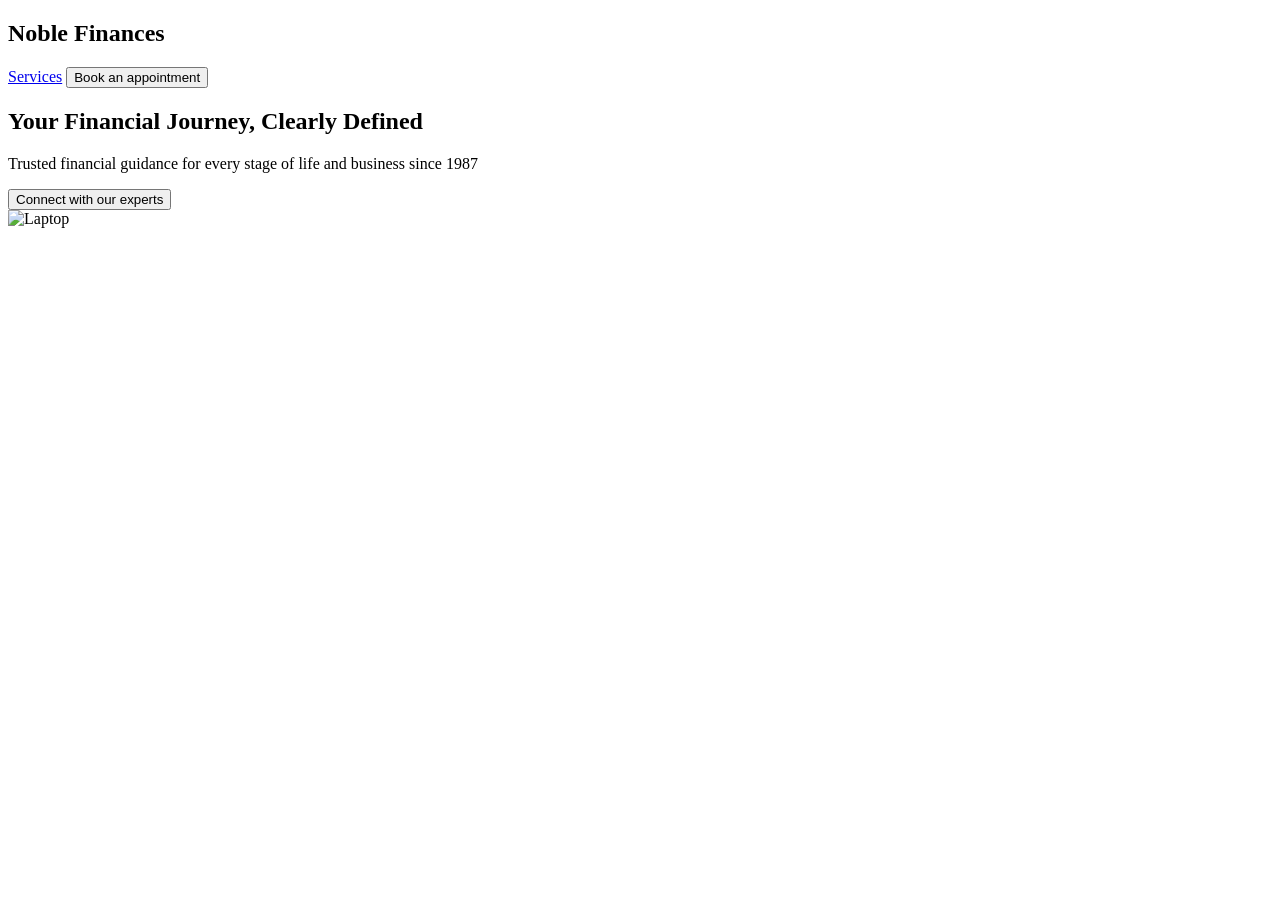
==== cloap.html @ cd4fd140 "xabar" ====
<!DOCTYPE html>
<html lang="en">
<head>
    <meta charset="UTF-8">
    <meta name="viewport" content="width=device-width, initial-scale=1.0">
    <title>Noble Finances</title>
    <link rel="stylesheet" href="style.css">
</head>
<body>

    <header>
        <h2>Noble Finances</h2>

        <nav>
            <a href="#">Services</a>
            <button>Book an appointment</button>
        </nav>
    </header>

    <section class="hero">

        <div class="text">
            <h1>Your Financial Journey, Clearly Defined</h1>

            <p>
                Trusted financial guidance for every stage of life and business since 1987
            </p>

            <button>Connect with our experts</button>
        </div>

        <div class="image">
            <img src="laptop.png" alt="Laptop">
        </div>

    </section>

</body>
</html>
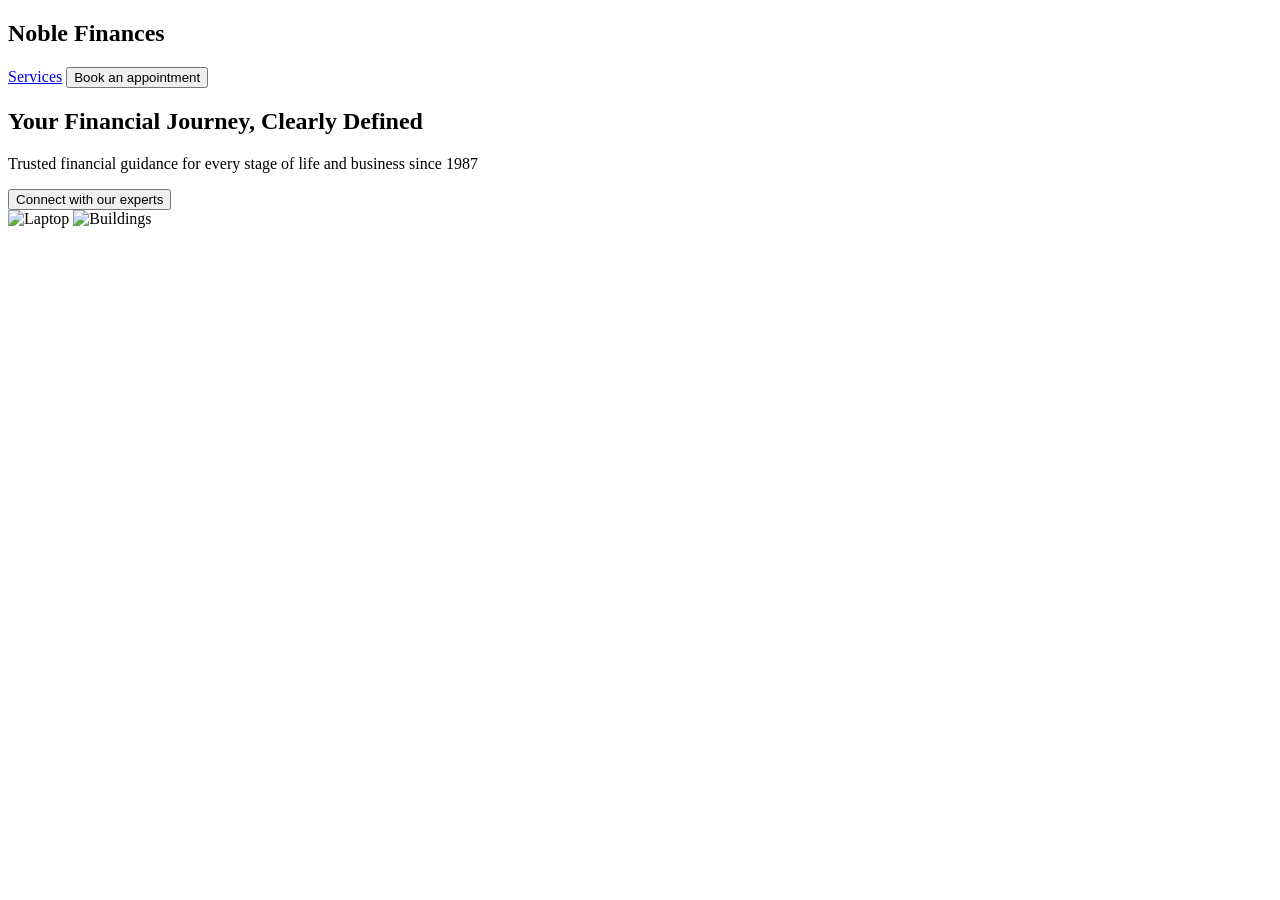
==== commit f655914b: "xabar" ====
--- a/cloap.html
+++ b/cloap.html
@@ -4,6 +4,7 @@
     <meta charset="UTF-8">
     <meta name="viewport" content="width=device-width, initial-scale=1.0">
     <title>Noble Finances</title>
+      <title>Buildings</title>
     <link rel="stylesheet" href="style.css">
 </head>
 <body>
@@ -31,6 +32,7 @@
 
         <div class="image">
             <img src="laptop.png" alt="Laptop">
+             <img src="image.jpg" alt="Buildings">
         </div>
 
     </section>
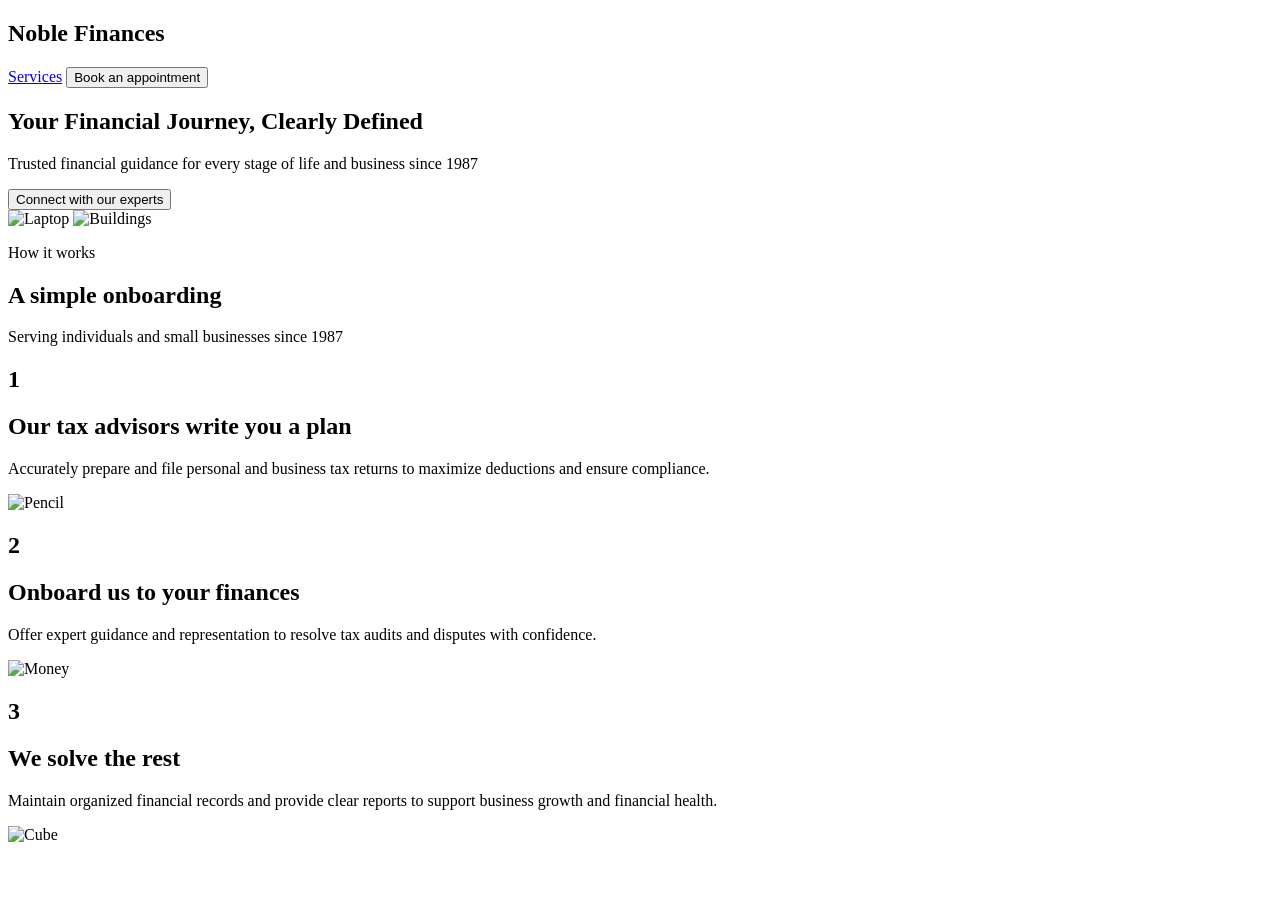
==== commit f12707af: "xabar" ====
--- a/cloap.html
+++ b/cloap.html
@@ -34,6 +34,52 @@
             <img src="laptop.png" alt="Laptop">
              <img src="image.jpg" alt="Buildings">
         </div>
+        <p>How it works</p>
+    <h1>A simple onboarding</h1>
+    <p>Serving individuals and small businesses since 1987</p>
+
+    <div>
+        <h1>1</h1>
+
+        <div>
+            <h2>Our tax advisors write you a plan</h2>
+            <p>
+                Accurately prepare and file personal and business tax returns
+                to maximize deductions and ensure compliance.
+            </p>
+        </div>
+
+        <img src="pencil.jpg" alt="Pencil">
+    </div>
+
+    <div>
+        <h1>2</h1>
+
+        <div>
+            <h2>Onboard us to your finances</h2>
+            <p>
+                Offer expert guidance and representation to resolve tax audits
+                and disputes with confidence.
+            </p>
+        </div>
+
+        <img src="money.jpg" alt="Money">
+    </div>
+
+    <div>
+        <h1>3</h1>
+
+        <div>
+            <h2>We solve the rest</h2>
+            <p>
+                Maintain organized financial records and provide clear reports
+                to support business growth and financial health.
+            </p>
+        </div>
+
+        <img src="cube.jpg" alt="Cube">
+    </div>
+
 
     </section>
 
